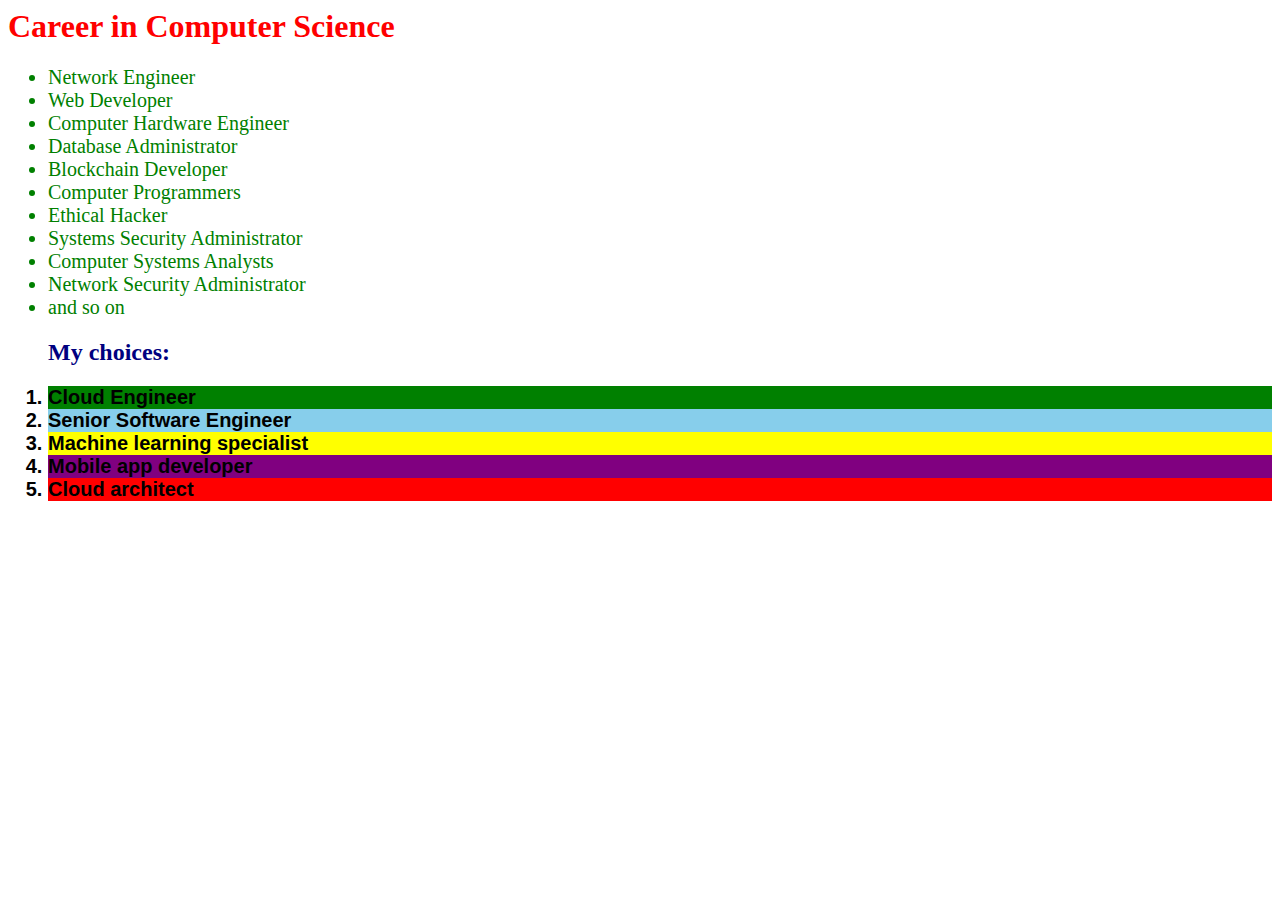
==== career.html @ 3dddbc33 "Add files via upload" ====
<html>
    <head>
        <title>
            CS careers
        </title>
        <h1>
            Career in Computer Science
        </h1>
        <link rel="stylesheet" href="career.css">
    </head>
    <body>
        <ul>

            <li>Network Engineer</li>
            <li>Web Developer</li>
            <li> Computer Hardware Engineer</li>
            <li>Database Administrator</li>
            <li>Blockchain Developer</li>
            <li> Computer Programmers</li>
            <li>Ethical Hacker</li>
            <li>Systems Security Administrator</li>
            <li>Computer Systems Analysts</li>
            <li>Network Security Administrator</li>
            <li> and so on</li>

        </ul>
        <ol>
           <h2> My choices:</h2>
            <div class=one><li>Cloud Engineer </li></div>
            <div class=two><li>Senior Software Engineer</li></div>
            <div class=three><li>Machine learning specialist</li></div>
            <div class=four><li>Mobile app developer</li></div>
            <div class=five><li>Cloud architect</li></div>

            
        </ol>
    </body>
</html>
---- career.css ----
ul {
  font-size: 20px;
  color: green;
}

h1 {
  color: red;
}

h2 {
  color: navy;
}

.one, .two, .three, .four, .five {
  font-family: Arial;
  font-size: 20px;
  font-weight: bold;
}

.one {
  background-color: green;
}

.two {
  background-color: skyblue;
}

.three {
  background-color: yellow;
}

.four {
  background-color: purple;
}

.five {
  background-color: red;
}
/*# sourceMappingURL=career.css.map */
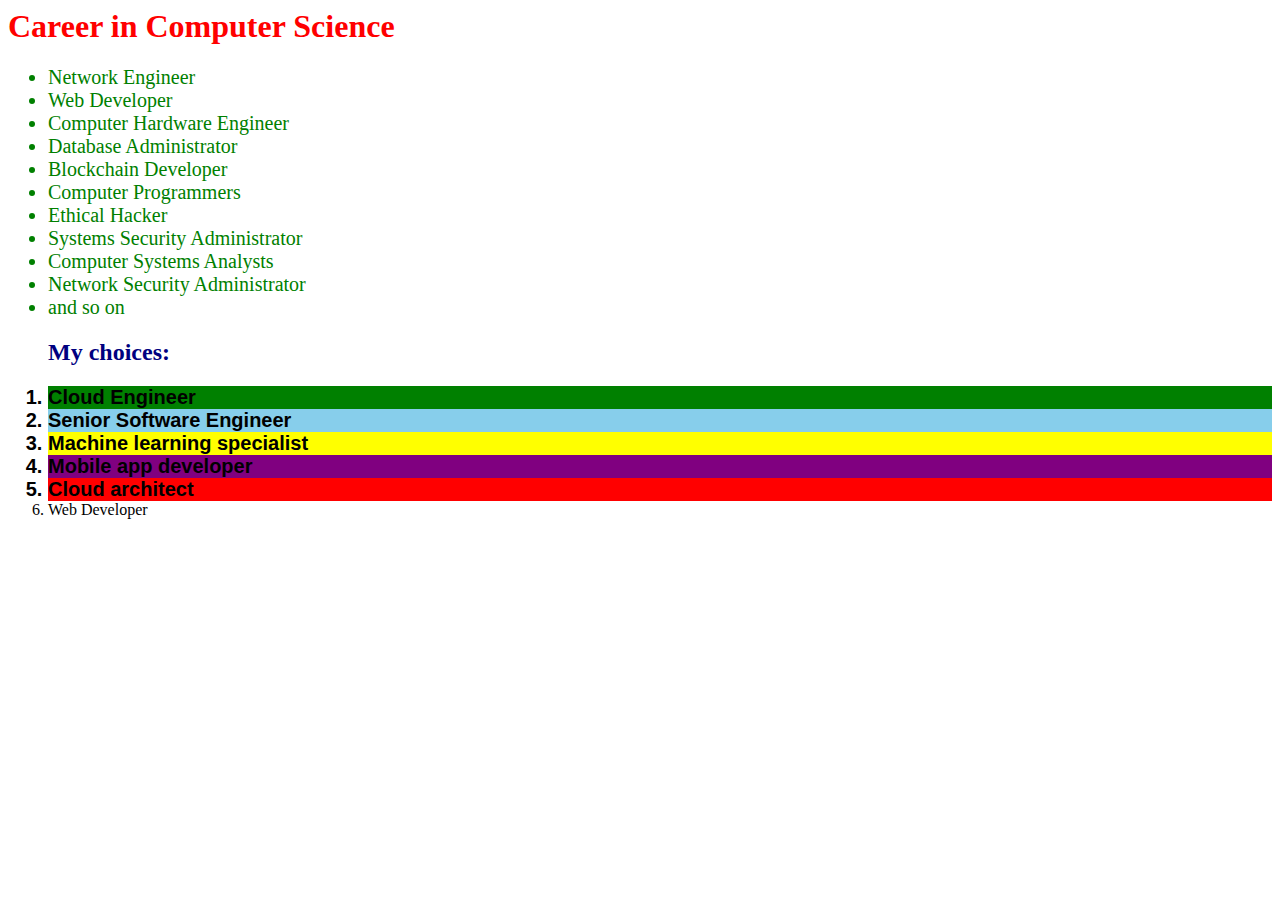
==== commit 2fdc005f: "Update career.html" ====
--- a/career.html
+++ b/career.html
@@ -31,8 +31,9 @@
             <div class=three><li>Machine learning specialist</li></div>
             <div class=four><li>Mobile app developer</li></div>
             <div class=five><li>Cloud architect</li></div>
+            <div class=six><li>Web Developer</li></div>
 
             
         </ol>
     </body>
-</html>+</html>
